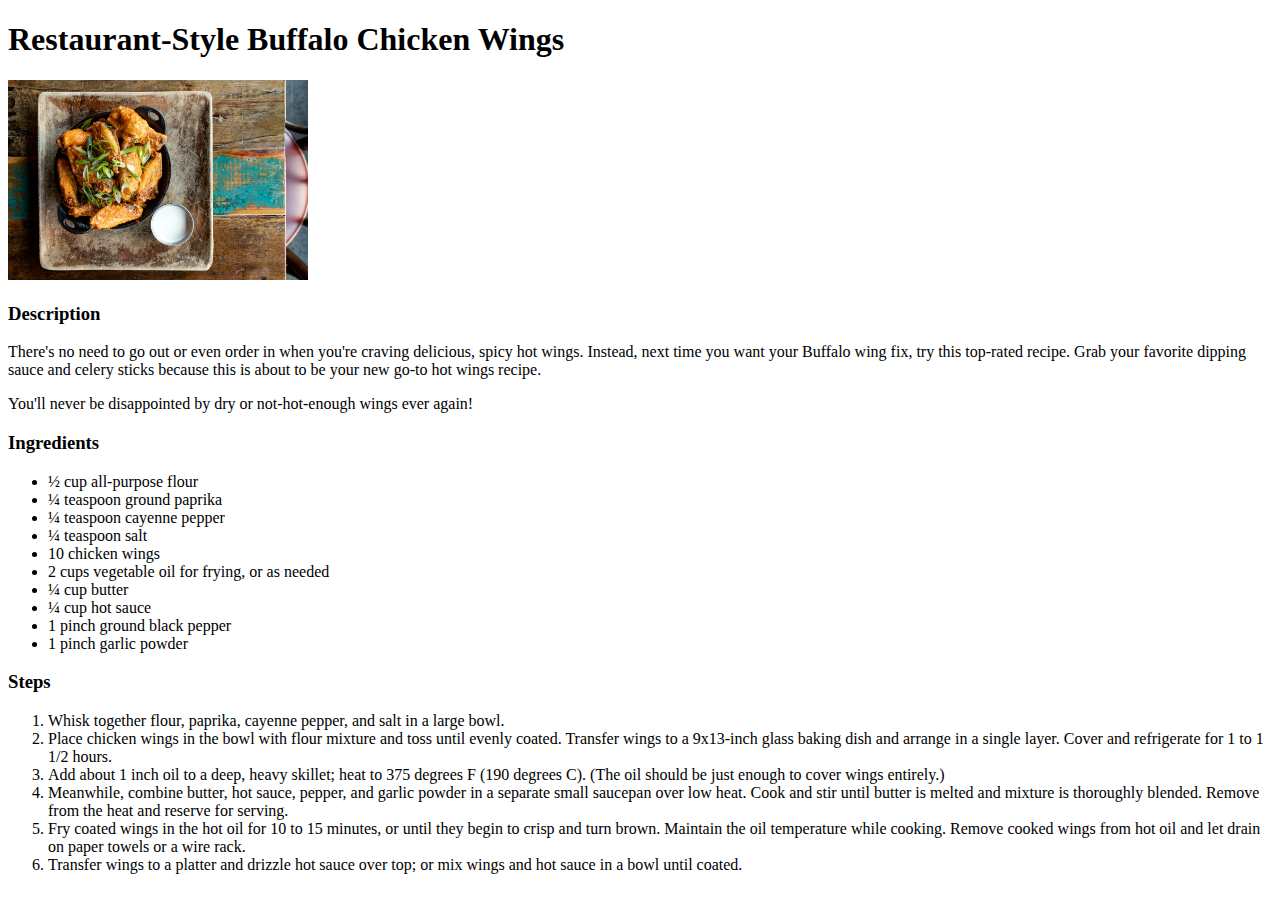
==== recipes/buffalowings.html @ 74c82c10 "finalize index.html and all html files in recipes directory" ====
<!DOCTYPE html>

<html lang="eng">
    <head>
        <meta charset="utf-8">
        <title>Buffalo Wings Recipe</title>
    </head>

    <body>
        <h1>Restaurant-Style Buffalo Chicken Wings</h1>
        <img src="../img/buffalowings.jpg" alt="image of a buffalo wings" width="300">

        <h3>Description</h3>
        <p>There's no need to go out or even order in when you're craving delicious, 
            spicy hot wings. Instead, next time you want your Buffalo wing fix,
            try this top-rated recipe. Grab your favorite dipping sauce and celery
            sticks because this is about to be your new go-to hot wings recipe.</p>
        <p>You'll never be disappointed by dry or not-hot-enough wings ever again!</p>
        
        <h3>Ingredients</h3>
        <ul>
            <li>½ cup all-purpose flour</li>
            <li>¼ teaspoon ground paprika</li>
            <li>¼ teaspoon cayenne pepper</li>
            <li>¼ teaspoon salt</li>
            <li>10 chicken wings</li>
            <li>2 cups vegetable oil for frying, or as needed</li>
            <li>¼ cup butter</li>
            <li>¼ cup hot sauce</li>
            <li>1 pinch ground black pepper</li>
            <li>1 pinch garlic powder</li>

        </ul>

        <h3>Steps</h3>
        <ol>
            <li>Whisk together flour, paprika, cayenne pepper, and salt in a large bowl.</li>
            <li>Place chicken wings in the bowl with flour mixture and toss until evenly coated. Transfer wings to a 9x13-inch glass baking dish and arrange in a single layer. Cover and refrigerate for 1 to 1 1/2 hours.</li>
            <li>Add about 1 inch oil to a deep, heavy skillet; heat to 375 degrees F (190 degrees C). (The oil should be just enough to cover wings entirely.)</li>
            <li>Meanwhile, combine butter, hot sauce, pepper, and garlic powder in a separate small saucepan over low heat. Cook and stir until butter is melted and mixture is thoroughly blended. Remove from the heat and reserve for serving.</li>
            <li>Fry coated wings in the hot oil for 10 to 15 minutes, or until they begin to crisp and turn brown. Maintain the oil temperature while cooking. Remove cooked wings from hot oil and let drain on paper towels or a wire rack.</li>
            <li>Transfer wings to a platter and drizzle hot sauce over top; or mix wings and hot sauce in a bowl until coated.</li>
        </ol>

    </body>
</html>
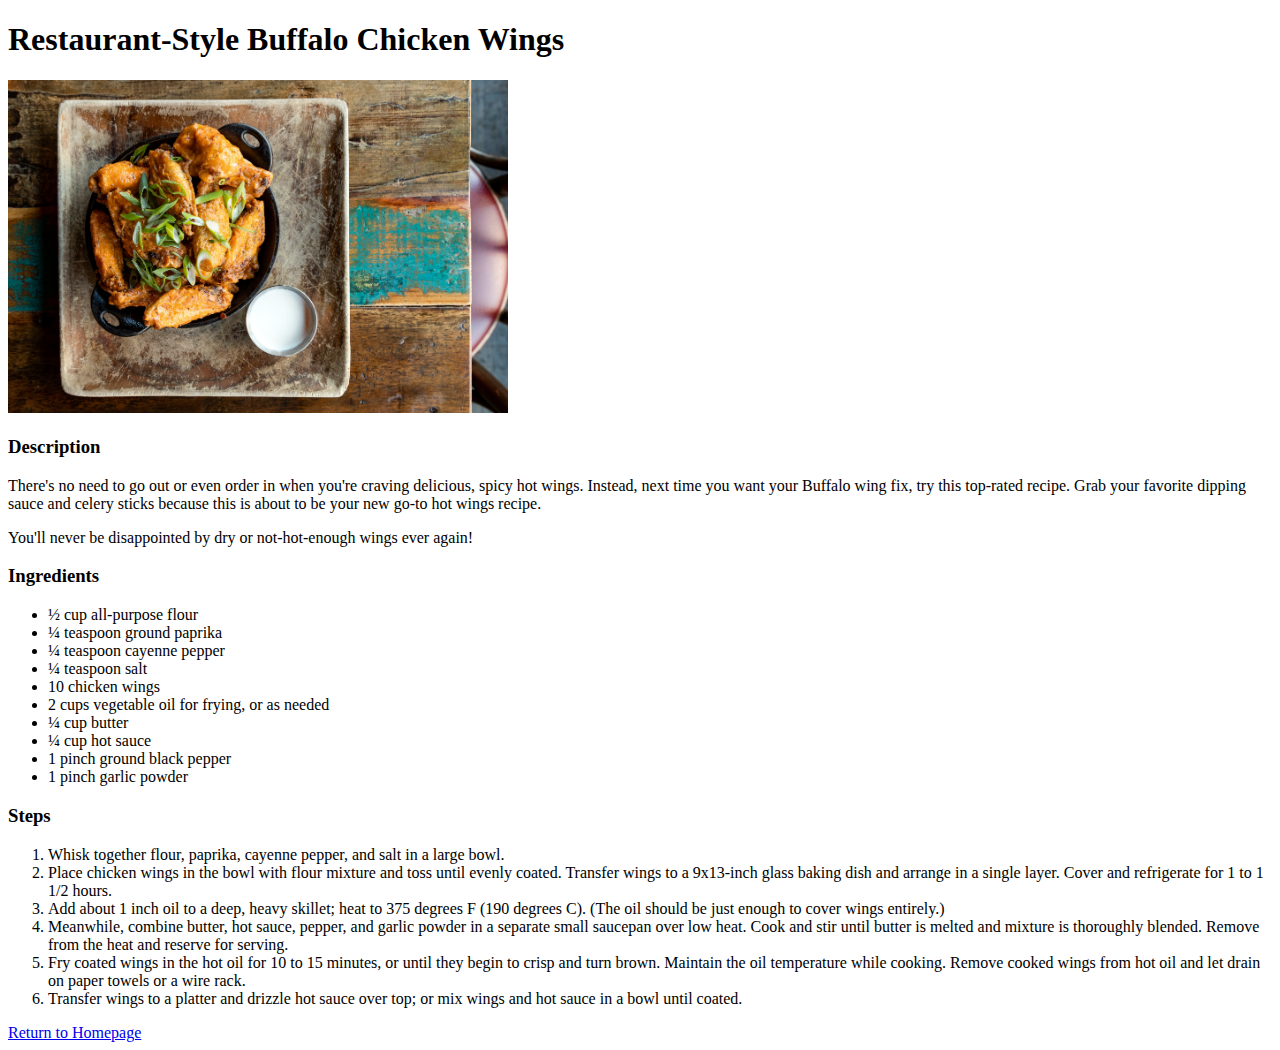
==== commit 6188adb6: "final modifications" ====
--- a/recipes/buffalowings.html
+++ b/recipes/buffalowings.html
@@ -8,7 +8,7 @@
 
     <body>
         <h1>Restaurant-Style Buffalo Chicken Wings</h1>
-        <img src="../img/buffalowings.jpg" alt="image of a buffalo wings" width="300">
+        <img src="../img/buffalowings.jpg" alt="image of a buffalo wings" width="500">
 
         <h3>Description</h3>
         <p>There's no need to go out or even order in when you're craving delicious, 
@@ -42,5 +42,7 @@
             <li>Transfer wings to a platter and drizzle hot sauce over top; or mix wings and hot sauce in a bowl until coated.</li>
         </ol>
 
+        <a href="../index.html">Return to Homepage</a>
+
     </body>
 </html>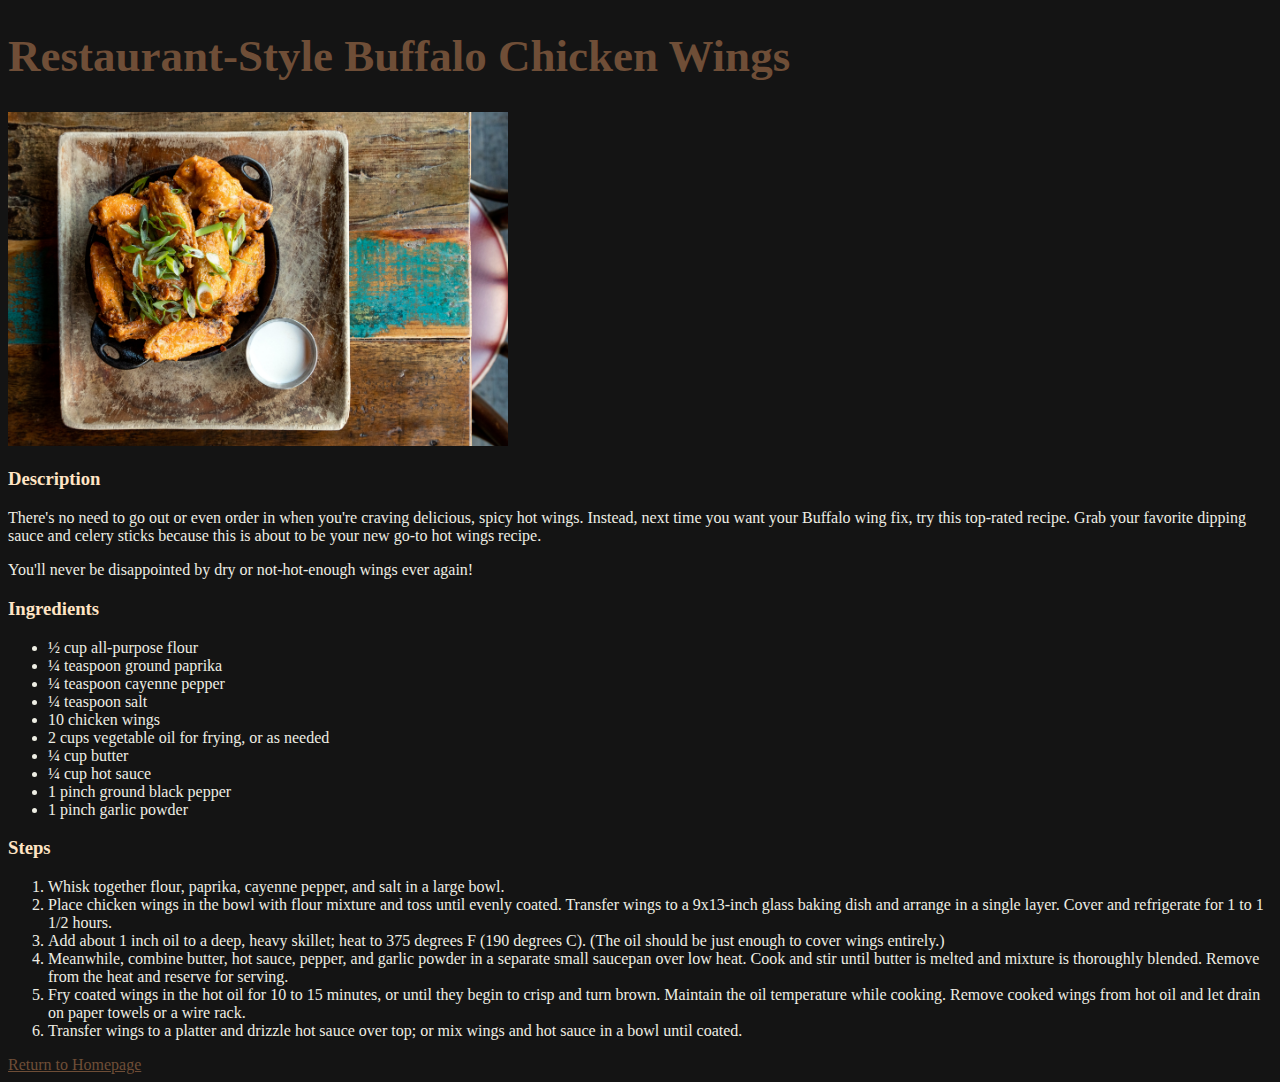
==== commit e78d3e7b: "add css to index.html and recipes directory" ====
--- a/recipes/buffalowings.html
+++ b/recipes/buffalowings.html
@@ -4,20 +4,21 @@
     <head>
         <meta charset="utf-8">
         <title>Buffalo Wings Recipe</title>
+        <link rel="stylesheet" href="./styles/buffalowings.css"/>
     </head>
 
-    <body>
-        <h1>Restaurant-Style Buffalo Chicken Wings</h1>
-        <img src="../img/buffalowings.jpg" alt="image of a buffalo wings" width="500">
+    <body class="body">
+        <h1 class="main-title">Restaurant-Style Buffalo Chicken Wings</h1>
+        <img src="../img/buffalowings.jpg" alt="image of a buffalo wings">
 
-        <h3>Description</h3>
+        <h3 class="title">Description</h3>
         <p>There's no need to go out or even order in when you're craving delicious, 
             spicy hot wings. Instead, next time you want your Buffalo wing fix,
             try this top-rated recipe. Grab your favorite dipping sauce and celery
             sticks because this is about to be your new go-to hot wings recipe.</p>
         <p>You'll never be disappointed by dry or not-hot-enough wings ever again!</p>
         
-        <h3>Ingredients</h3>
+        <h3 class="title">Ingredients</h3>
         <ul>
             <li>½ cup all-purpose flour</li>
             <li>¼ teaspoon ground paprika</li>
@@ -32,7 +33,7 @@
 
         </ul>
 
-        <h3>Steps</h3>
+        <h3 class="title">Steps</h3>
         <ol>
             <li>Whisk together flour, paprika, cayenne pepper, and salt in a large bowl.</li>
             <li>Place chicken wings in the bowl with flour mixture and toss until evenly coated. Transfer wings to a 9x13-inch glass baking dish and arrange in a single layer. Cover and refrigerate for 1 to 1 1/2 hours.</li>
@@ -42,7 +43,7 @@
             <li>Transfer wings to a platter and drizzle hot sauce over top; or mix wings and hot sauce in a bowl until coated.</li>
         </ol>
 
-        <a href="../index.html">Return to Homepage</a>
+        <a class="return" href="../index.html">Return to Homepage</a>
 
     </body>
 </html>--- a/recipes/styles/buffalowings.css
+++ b/recipes/styles/buffalowings.css
@@ -0,0 +1,27 @@
+.body {
+    background-color: RGB(20, 20, 20);
+}
+
+.body .main-title {
+    color: rgb(111, 78, 55);
+    font-size: 45px;
+}
+
+img {
+    width: 500px;
+    height: auto;
+}
+
+p, ul, ol {
+    color: rgb(238,238,228);
+}
+
+.title {
+    color: bisque;
+}
+
+.return {
+    color: rgb(111, 78, 55);
+}
+
+
